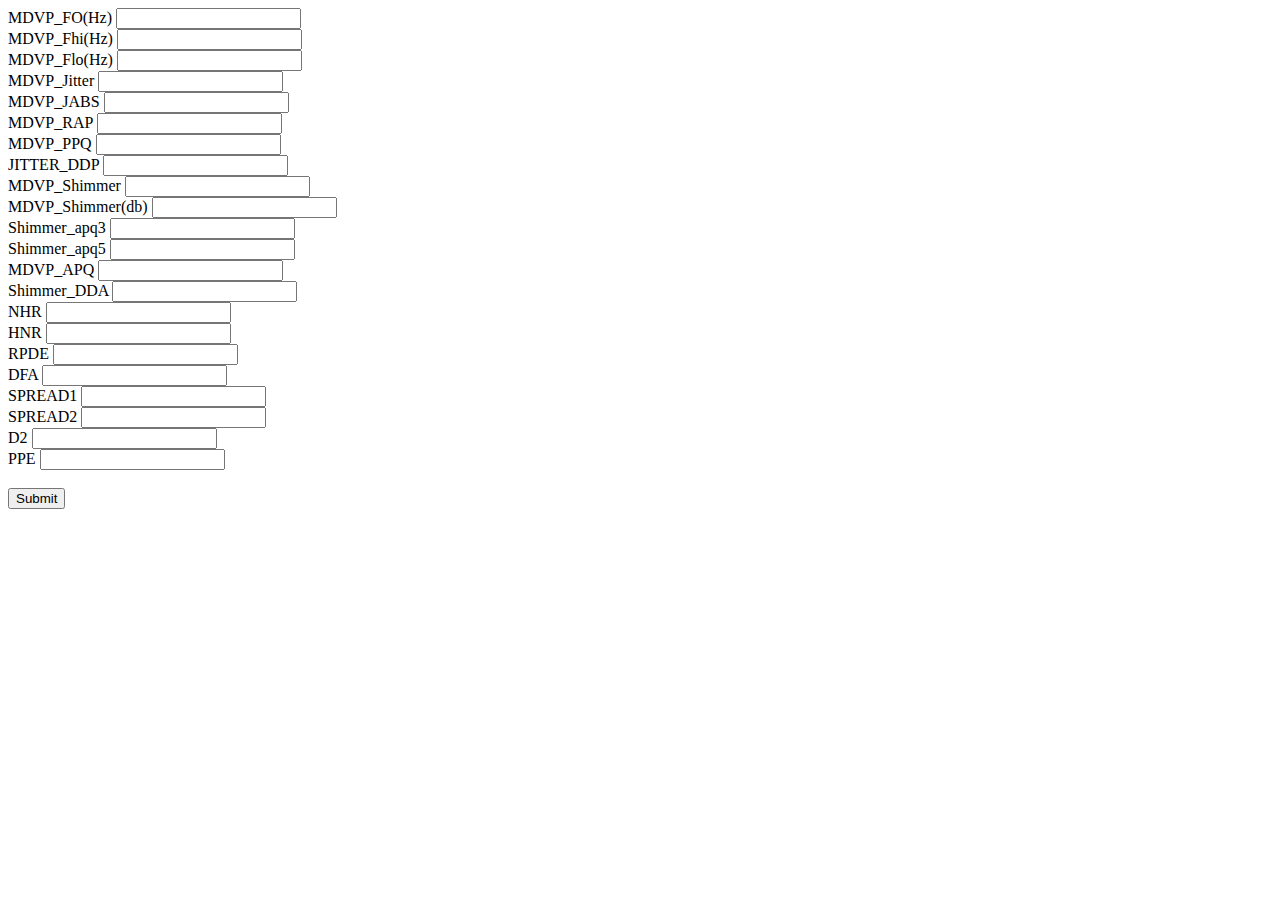
==== templates/cta.html @ b5b2b2de "deployment" ====
<!DOCTYPE html>
<html lang="en">
<head>
    <meta charset="UTF-8">
    <meta http-equiv="X-UA-Compatible" content="IE=edge">
    <meta name="viewport" content="width=device-width, initial-scale=1.0">
    <title>Document</title>
</head>
<body>
    <form action="/sub" method="POST">
        <div class="row">
            <div class="col-lg-6">
                <label for="mdvp_fo"> MDVP_FO(Hz)
                    <input type="text" name="mdvp_fo" id="mdvp_fo">
                </label> <br>
                <label for="mdvp_fhi"> MDVP_Fhi(Hz)
                    <input type="text" name="mdvp_Fhi" id="mdvp_Fhi">
                </label> <br>
                <label for="mdvp_Flo">MDVP_Flo(Hz)
                    <input type="text" name="mdvp_Flo" id="mdvp_Flo">
                </label> <br>
                <label for="mdvp_jitter"> MDVP_Jitter
                    <input type="text" name="mdvp_jitter" id="mdvp_jitter">
                </label> <br>
                <label for="mdvp_jabs"> MDVP_JABS
                    <input type="text" name="mdvp_jabs" id="mdvp_jabs">
                </label> <br>
                <label for="mdvp_RAP"> MDVP_RAP
                    <input type="text" name="mdvp_RAP" id="mdvp_RAP">
                </label> <br>
                <label for="mdvp_PPQ"> MDVP_PPQ
                    <input type="text" name="mdvp_PPQ" id="mdvp_PPQ">
                </label> <br>
                <label for="jitter_DDP"> JITTER_DDP
                    <input type="text" name="jitter_DDP" id="jitter_DDP">
                </label> <br>
                <label for="mdvp_shimmer"> MDVP_Shimmer
                    <input type="text" name="mdvp_shimmer" id="mdvp_shimmer">
                </label> <br>
                <label for="mdvp_shimmerdb"> MDVP_Shimmer(db)
                    <input type="text" name="mdvp_shimmerdb" id="mdvp_shimmerdb">
                </label> <br>
                <label for="shimmer_apq3">Shimmer_apq3
                    <input type="text" name="shimmer_apq3" id="shimmer_apq3">
                </label> <br>
            </div>

            <div class="col-lg-6">
                <label for="shimmer_apq5">Shimmer_apq5
                    <input type="text" name="shimmer_apq5" id="shimmer_apq5">
                </label> <br>
                <label for="mdvp_apq"> MDVP_APQ
                    <input type="text" name="mdvp_apq" id="mdvp_apq">
                </label> <br>
                <label for="shimmer_DDA">Shimmer_DDA
                    <input type="text" name="shimmer_DDA" id="shimmer_DDA">
                </label> <br>
                <label for="nhr"> NHR
                    <input type="text" name="nhr" id="nhr">
                </label> <br>
                <label for="hnr"> HNR
                 <input type="text" name="hnr" id="hnr">
                </label> <br>
                <label for="rpde">RPDE
                    <input type="text" name="rpde" id="rpde">
                </label> <br>
                <label for="dfa"> DFA
                    <input type="text" name="dfa" id="dfa">
                </label> <br>
                <label for="spread1"> SPREAD1
                    <input type="text" name="spread1" id="spread1">
                </label> <br>
                <label for="spread2"> SPREAD2
                    <input type="text" name="spread2" id="spread2">
                </label> <br>
                <label for="d2"> D2
                    <input type="text" name="d2" id="d2">
                </label> <br>
                <label for="PPE"> PPE
                    <input type="text" name="ppe" id="ppe">
                </label> <br> <br>
            </div>
        </div>       
        <input type="submit" value="Submit">
    </form>
</body>
</html>
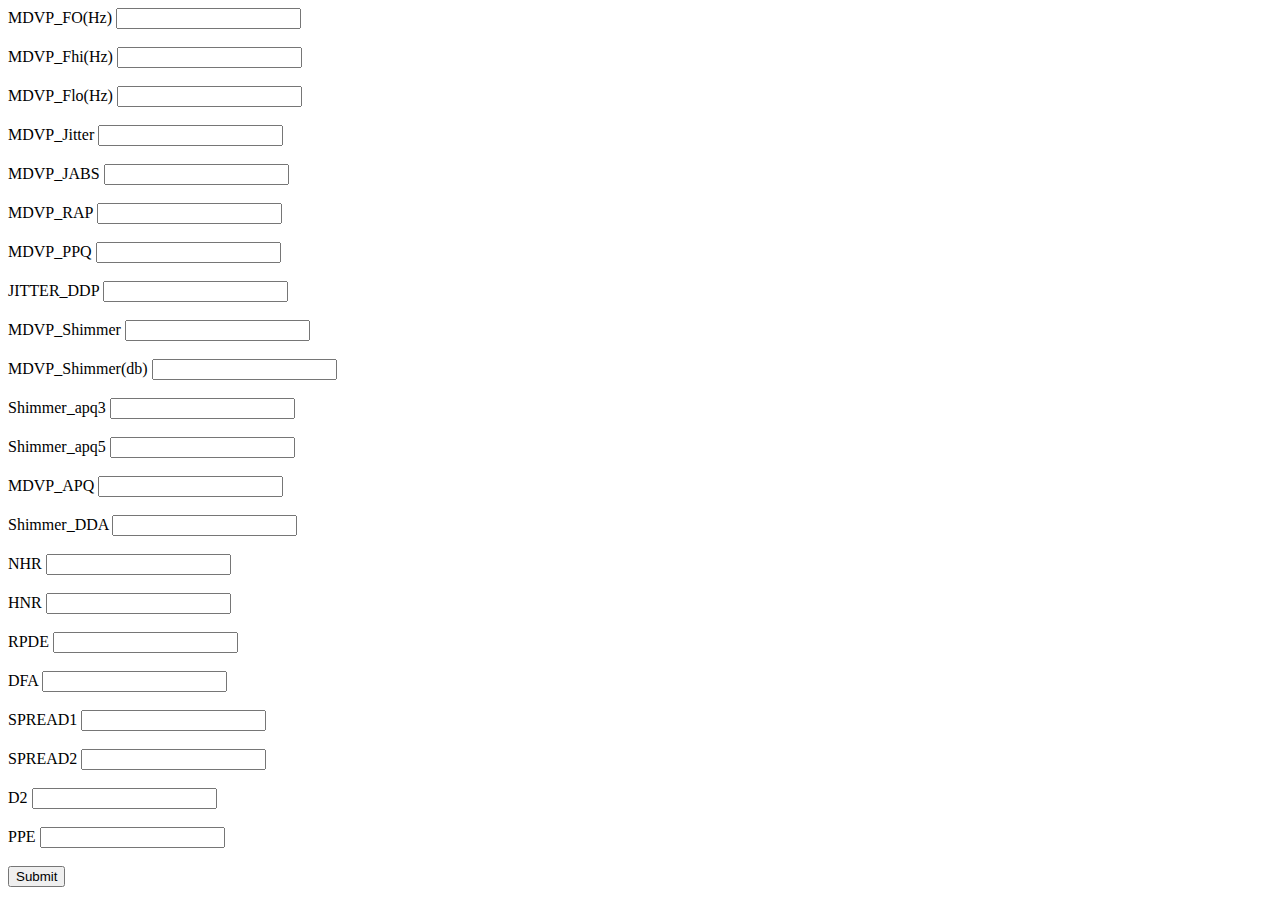
==== commit 837342ca: "updated cta section" ====
--- a/templates/cta.html
+++ b/templates/cta.html
@@ -12,70 +12,70 @@
             <div class="col-lg-6">
                 <label for="mdvp_fo"> MDVP_FO(Hz)
                     <input type="text" name="mdvp_fo" id="mdvp_fo">
-                </label> <br>
+                </label> <br><br>
                 <label for="mdvp_fhi"> MDVP_Fhi(Hz)
                     <input type="text" name="mdvp_Fhi" id="mdvp_Fhi">
-                </label> <br>
+                </label> <br><br>
                 <label for="mdvp_Flo">MDVP_Flo(Hz)
                     <input type="text" name="mdvp_Flo" id="mdvp_Flo">
-                </label> <br>
+                </label> <br><br>
                 <label for="mdvp_jitter"> MDVP_Jitter
                     <input type="text" name="mdvp_jitter" id="mdvp_jitter">
-                </label> <br>
+                </label> <br><br>
                 <label for="mdvp_jabs"> MDVP_JABS
                     <input type="text" name="mdvp_jabs" id="mdvp_jabs">
-                </label> <br>
+                </label> <br><br>
                 <label for="mdvp_RAP"> MDVP_RAP
                     <input type="text" name="mdvp_RAP" id="mdvp_RAP">
-                </label> <br>
+                </label> <br><br>
                 <label for="mdvp_PPQ"> MDVP_PPQ
                     <input type="text" name="mdvp_PPQ" id="mdvp_PPQ">
-                </label> <br>
+                </label> <br><br>
                 <label for="jitter_DDP"> JITTER_DDP
                     <input type="text" name="jitter_DDP" id="jitter_DDP">
-                </label> <br>
+                </label> <br><br>
                 <label for="mdvp_shimmer"> MDVP_Shimmer
                     <input type="text" name="mdvp_shimmer" id="mdvp_shimmer">
-                </label> <br>
+                </label> <br><br>
                 <label for="mdvp_shimmerdb"> MDVP_Shimmer(db)
                     <input type="text" name="mdvp_shimmerdb" id="mdvp_shimmerdb">
-                </label> <br>
+                </label> <br><br>
                 <label for="shimmer_apq3">Shimmer_apq3
                     <input type="text" name="shimmer_apq3" id="shimmer_apq3">
-                </label> <br>
+                </label> <br><br>
             </div>
 
             <div class="col-lg-6">
                 <label for="shimmer_apq5">Shimmer_apq5
                     <input type="text" name="shimmer_apq5" id="shimmer_apq5">
-                </label> <br>
+                </label> <br><br>
                 <label for="mdvp_apq"> MDVP_APQ
                     <input type="text" name="mdvp_apq" id="mdvp_apq">
-                </label> <br>
+                </label> <br><br>
                 <label for="shimmer_DDA">Shimmer_DDA
                     <input type="text" name="shimmer_DDA" id="shimmer_DDA">
-                </label> <br>
+                </label> <br><br>
                 <label for="nhr"> NHR
                     <input type="text" name="nhr" id="nhr">
-                </label> <br>
+                </label> <br><br>
                 <label for="hnr"> HNR
                  <input type="text" name="hnr" id="hnr">
-                </label> <br>
+                </label> <br><br>
                 <label for="rpde">RPDE
                     <input type="text" name="rpde" id="rpde">
-                </label> <br>
+                </label> <br><br>
                 <label for="dfa"> DFA
                     <input type="text" name="dfa" id="dfa">
-                </label> <br>
+                </label> <br><br>
                 <label for="spread1"> SPREAD1
                     <input type="text" name="spread1" id="spread1">
-                </label> <br>
+                </label> <br><br>
                 <label for="spread2"> SPREAD2
                     <input type="text" name="spread2" id="spread2">
-                </label> <br>
+                </label> <br><br>
                 <label for="d2"> D2
                     <input type="text" name="d2" id="d2">
-                </label> <br>
+                </label> <br><br>
                 <label for="PPE"> PPE
                     <input type="text" name="ppe" id="ppe">
                 </label> <br> <br>
